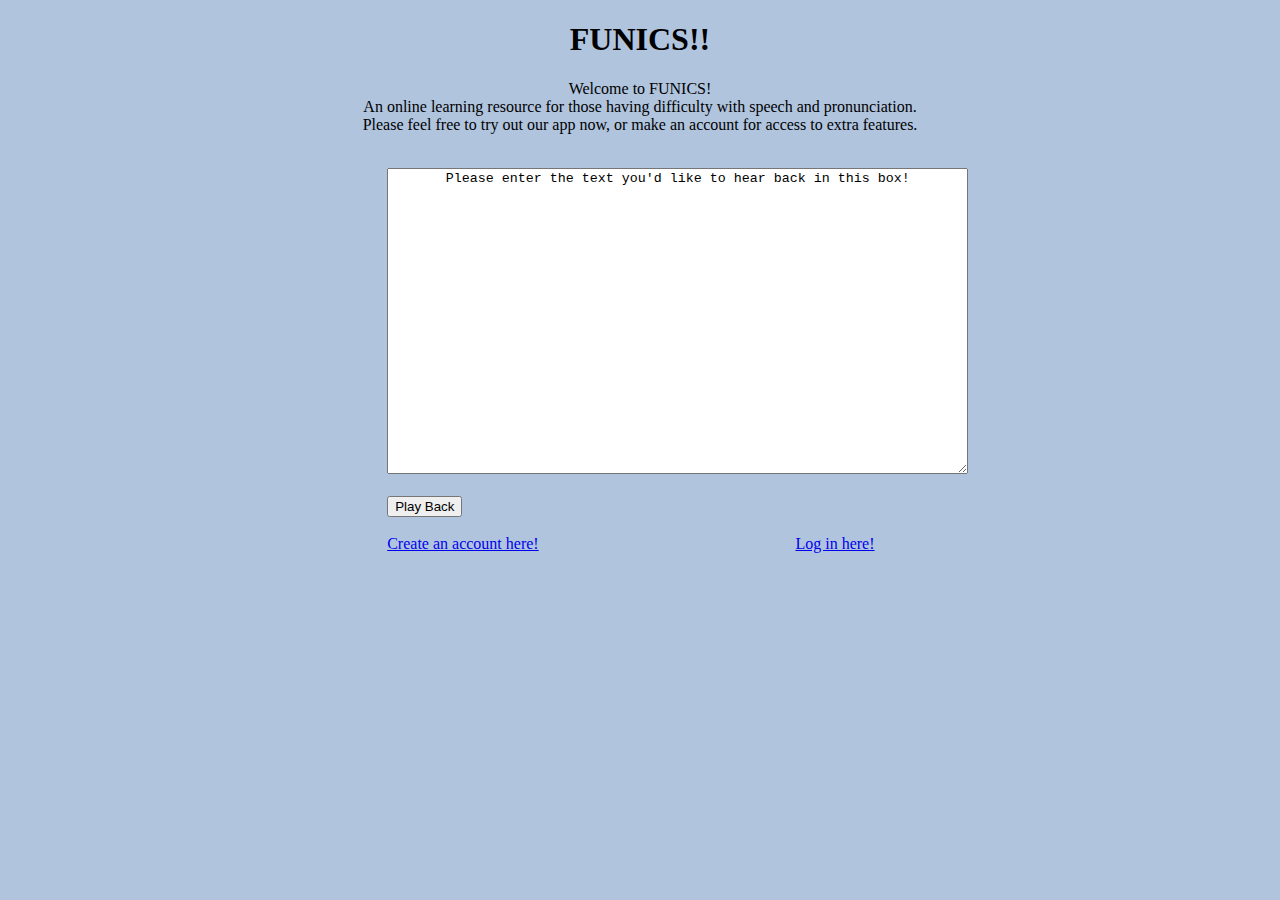
==== index.html @ 5c233e4f "index.html" ====
<!DOCTYPE html>
<html>
<head>
<style>
</style>
	<title>Home</title>
	
	<!--Links to CSS and JS-->
	<link rel="stylesheet" href="basic.css"> <!-- CSS -->
	<!--<script language="javascript" type="text/javascript" src="js/slideshow.js"></script>-->
</head>

<body>
	<h1>FUNICS!!</h1> <!--Logo-->
	<p>Welcome to FUNICS!<br>
	An online learning resource for those having difficulty with speech and pronunciation. <br>
	Please feel free to try out our app now, or make an account for access to extra features.<br></p>
	
	
	<br>
	
	<textarea rows="20" cols="70" class="center">
Please enter the text you'd like to hear back in this box!
	</textarea>	
	<br>
	<br>
	<button class = "left">Play Back</button>
	<br>
	<br>
	<a class = "left" href = "CreateAccount.html">Create an account here!</a>
	<a class = "right" href = "LogIn.html">Log in here!</a>

	<br>
</body>
---- basic.css ----
body {
    background-color: #b0c4de;
}
h1
{
	font-size: 200%;
	text-align:center;
}
p
{
	text-align:center;
}
.center
{
	text-align: center;
	margin-left:30%;
	margin-right:30%;
}
.left 
{
	text-align: left;
	margin-left: 30%;
}
.right
{
	text-align: right;
	margin-left: 20%;
	margin-right: 10%;
}
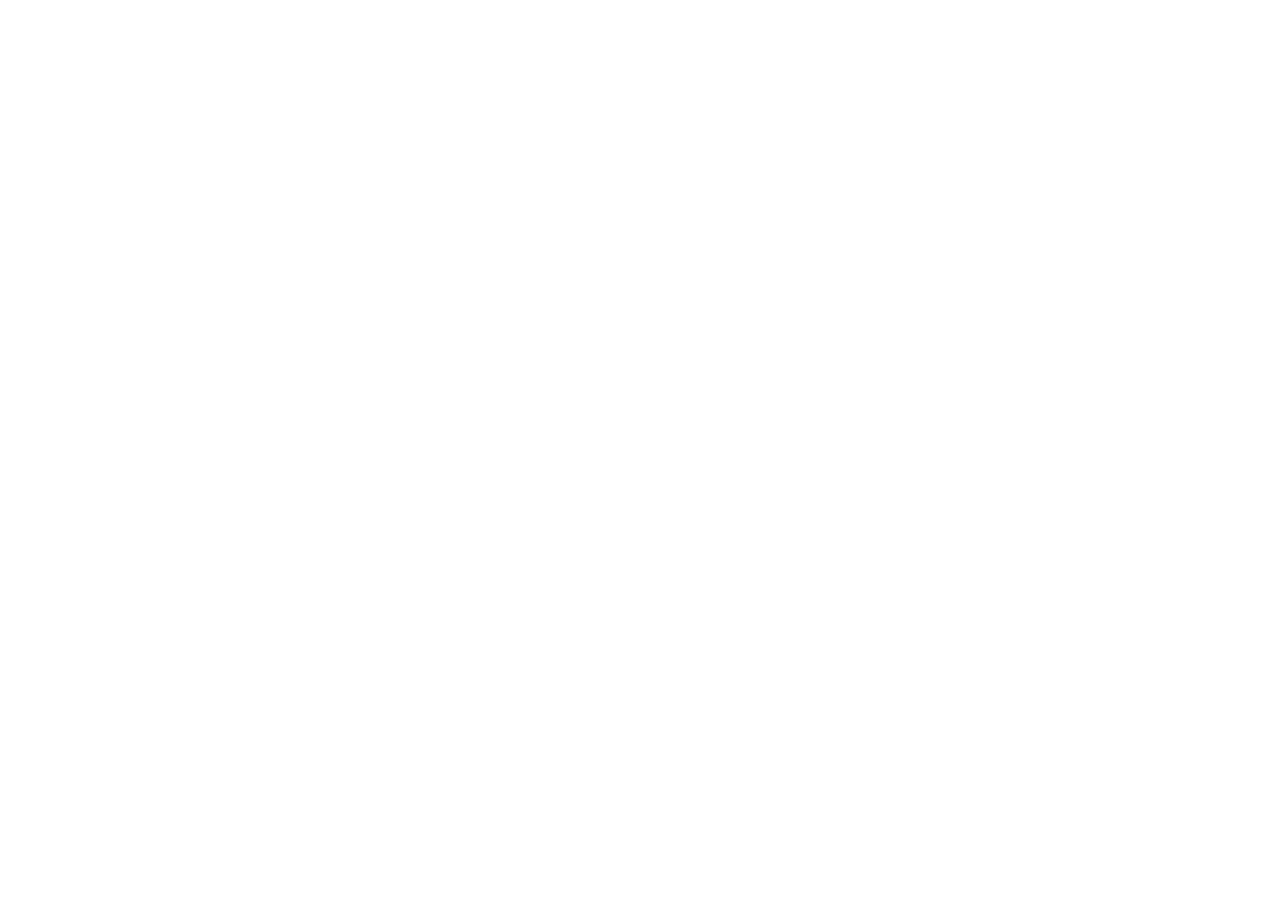
==== commit ad0a4640: "Rename index.html~ to index.html" ====
--- a/index.html
+++ b/index.html
@@ -1,34 +1,37 @@
-<!DOCTYPE html>
+<!DOCTYPE HTML>
+ 
 <html>
-<head>
-<style>
-</style>
-	<title>Home</title>
-	
-	<!--Links to CSS and JS-->
-	<link rel="stylesheet" href="basic.css"> <!-- CSS -->
-	<!--<script language="javascript" type="text/javascript" src="js/slideshow.js"></script>-->
-</head>
-
-<body>
-	<h1>FUNICS!!</h1> <!--Logo-->
-	<p>Welcome to FUNICS!<br>
-	An online learning resource for those having difficulty with speech and pronunciation. <br>
-	Please feel free to try out our app now, or make an account for access to extra features.<br></p>
-	
-	
-	<br>
-	
-	<textarea rows="20" cols="70" class="center">
-Please enter the text you'd like to hear back in this box!
-	</textarea>	
-	<br>
-	<br>
-	<button class = "left">Play Back</button>
-	<br>
-	<br>
-	<a class = "left" href = "CreateAccount.html">Create an account here!</a>
-	<a class = "right" href = "LogIn.html">Log in here!</a>
-
-	<br>
-</body>
+ 
+  <head>
+ 
+    <meta name="viewport" content="width=320; user-scalable=no" />
+ 
+    <meta http-equiv="Content-type" content="text/html; charset=utf-8">
+ 
+    <title>PhoneGap Android App</title>
+ 
+              <script type="text/javascript" charset="utf-8" src="phonegap.js"></script>       
+ 
+              <script type="text/javascript" charset="utf-8">
+ 
+                        var showMessageBox = function() {
+ 
+                             navigator.notification.alert("Hello World of PhoneGap");
+ 
+                        }
+ 
+                        function init(){
+ 
+                             document.addEventListener("deviceready", showMessageBox, true);               
+ 
+                        }
+ 
+  </script>
+ 
+  </head>
+ 
+  <body onload="init();"  >
+ 
+  </body>
+ 
+</html>
